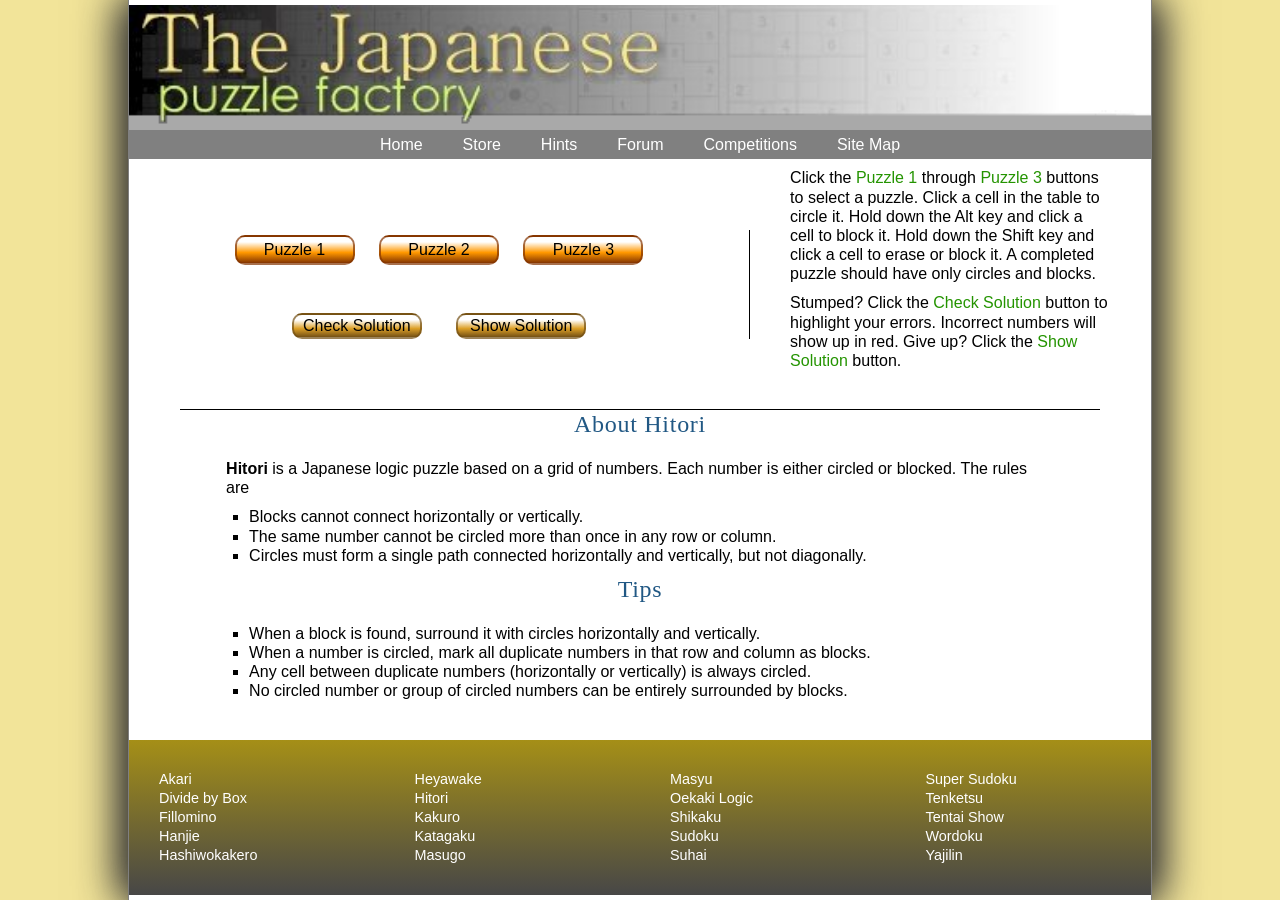
==== index.html @ c5735c01 "first commit" ====
<!DOCTYPE html>
<html>
<head>
   <!--
      New Perspectives on HTML5, CSS3, and JavaScript 6th Edition
      Tutorial 11
      Review Assignment

      Hitori Interactive Puzzle
      Author: Noah Schatz
      Date:   02/23/26

      Filename:   jpf_hitori.html

   -->
   
   <meta charset="utf-8" />
   <meta name="viewport" content="width=device-width, initial-scale=1" />   
   <title>The Hitori Puzzle</title>
   <link href="./css/jpf_reset.css" rel="stylesheet" />
   <link href="./css/jpf_styles.css" rel="stylesheet" />
   <link href="./css/jpf_styles.css" rel="stylesheet" />

   <script src="./js/jpf_grids3.js" async></script>
   <script src="./js/jpf_hitori.js" async></script>
 
</head>

<body>
   <header>
      <img src="./img/jpf_logo2.png" alt="Japanese Puzzle Factory" id="logoimg" />
      <nav>
         <ul>
            <li><a href="#">Home</a></li>
            <li><a href="#">Store</a></li>
            <li><a href="#">Hints</a></li>
            <li><a href="#">Forum</a></li>
            <li><a href="#">Competitions</a></li>
            <li><a href="#">Site Map</a></li>
         </ul>
      </nav>
   </header>
   
   <section>
      <div id="topButtons">
         <input type="button" class="puzzles" id="puzzle1" value="Puzzle 1" />
         <input type="button" class="puzzles" id="puzzle2" value="Puzzle 2" />
         <input type="button" class="puzzles" id="puzzle3" value="Puzzle 3" />
      </div>
   
      <h1 id="puzzleTitle"></h1>
   
      <figure id="puzzle"></figure>
   
      <div id="bottomButtons">
         <input type="button" id="check" value="Check Solution" />
         <input type="button" id="solve" value="Show Solution" />
      </div>  
   </section>
   
   <aside>
      <p>
         Click the <span>Puzzle 1</span> through <span>Puzzle 3</span>
         buttons to select a puzzle. Click a cell in the table to circle it. 
         Hold down the Alt key and click a cell to block it. Hold down the 
         Shift key and click a cell to erase or block it. A
         completed puzzle should have only circles and blocks.
      </p>
      <p>Stumped? Click the <span>Check Solution</span> button to
         highlight your errors. Incorrect numbers will
         show up in red. Give up?
         Click the <span>Show Solution</span> button.
      </p>
   </aside>
   
   <article>
      <h1>About Hitori</h1>
      <p>
         <strong>Hitori</strong> is a Japanese logic puzzle 
         based on a grid of numbers. Each number is either
         circled or blocked. The rules are
         <ol>
            <li>Blocks cannot connect horizontally or vertically.</li>
            <li>The same number cannot be circled more than once
               in any row or column.</li>
            <li>Circles must form a single path connected
                horizontally and vertically, but not diagonally.</li>
         </ol>
      </p>
      <h2>Tips</h2>
      <p>
         <ol>
            <li>When a block is found, surround it with circles horizontally
                and vertically.
            </li>
            <li>When a number is circled, mark all duplicate numbers in that row
                and column as blocks.
            </li>
            <li>Any cell between duplicate numbers (horizontally or
                vertically) is always circled.
            </li>
            <li>No circled number or group of circled numbers 
                can be entirely surrounded by blocks.
            </li>
         </ol>
      </p>      
   </article>
      
   <footer>
      <nav>
         <ul>
            <li><a href="#">Akari</a></li>
            <li><a href="#">Divide by Box</a></li>
            <li><a href="#">Fillomino</a></li>
            <li><a href="#">Hanjie</a></li>            
            <li><a href="#">Hashiwokakero</a></li>

         </ul>
         <ul>
            <li><a href="#">Heyawake</a></li>         
            <li><a href="#">Hitori</a></li>
            <li><a href="#">Kakuro</a></li>
            <li><a href="#">Katagaku</a></li>
            <li><a href="#">Masugo</a></li>
         </ul>   
         <ul>
            <li><a href="#">Masyu</a></li>
            <li><a href="#">Oekaki Logic</a></li>
            <li><a href="#">Shikaku</a></li>
            <li><a href="#">Sudoku</a></li>
            <li><a href="#">Suhai</a></li>
         </ul>  
         <ul>
            <li><a href="#">Super Sudoku</a></li>
            <li><a href="#">Tenketsu</a></li>
            <li><a href="#">Tentai Show</a></li>
            <li><a href="#">Wordoku</a></li>
            <li><a href="#">Yajilin</a></li>         
         </ul>              
      </nav>
   </footer>
      
</body>
</html>
---- css/jpf_styles.css ----
@charset "utf-8";


/*
   New Perspectives on HTML5, CSS3, and JavaScript 6th Edition
   Tutorial 11
   Review Assignment

   The Japanese Puzzle Factory Layout Style Sheet
  
   Filename:         jpf_styles.css

*/


/* HTML and Body styles */

html {
   background: rgb(242, 228, 153);
   font-family: Verdana, Geneva, sans-serif;
   height: 100%;
}

body {
   background-color: white;
   box-shadow: rgb(51, 51, 51) 10px 0px 40px, rgb(51, 51, 51) -10px 0px 40px;
   border-left: 1px solid gray;
   border-right: 1px solid gray;
   min-height: 100%;   
   margin: 0px auto;
   min-width: 600px;
   max-width: 1024px;   
   width: 100%; 
   display: -webkit-flex;
   display: flex;
   -webkit-flex-flow: row wrap;
   flex-flow: row wrap;   
   -webkit-align-items: center;
   align-items: center;   
}


/* Header styles */

header {
   background: gray;
   width: 100%;
}

header img#logoimg {
   display: block;
   width: 100%;
}

/* Navigation list styles */

header nav ul {
   display: -webkit-flex;
   display: flex;
   -webkit-flex-flow: row nowrap;
   flex-flow: row nowrap;
   -webkit-justify-content: center;
   justify-content: center;
   width: 100%;
}

header nav ul li {
   font-size: 1em;
   -webkit-flex: 0 1 auto;
   flex: 0 1 auto;
}

header nav ul li a {
   color: white;
   display: block;
   padding: 5px 20px;
   width: 100%;
}

header nav ul li a:hover {
   color: rgb(214, 237, 129);
}

a#navicon {
   display: none;
}


/* Section Styles */

section {
   -webkit-flex: 1 1 480px;
   flex: 1 1 480px;  
   display: -webkit-flex;
   display: flex;
   -webkit-flex-flow: row wrap;
   flex-flow: row wrap;
   -webkit-justify-content: center;
   justify-content: center; 
   margin-top: 20px;
   
   border-right: 1px solid black;
}


section > h1 {
   margin: 10px 0px 3px;
   font-size: 1.5em;
   font-weight: normal;
   letter-spacing: 7px;
   text-align: center;
   padding: 10px 0px 0px 0px;
   width: 100%;
}


div#topButtons, div#bottomButtons {
   width: 90%;
   margin: 0px auto;
   text-align: center;
}

   
input.puzzles {
   display: inline-block;
   font-size: 1em;
   height: 30px;
   width: 120px;
   margin: 5px 10px;

   background-color: rgb(255, 152, 0);
   background: -o-linear-gradient(white 5px, rgb(255, 152, 0), rgb(131, 52, 1));
   background: -ms-linear-gradient(white 5px, rgb(255, 152, 0), rgb(131, 52, 1));
   background: -moz-linear-gradient(white 5px, rgb(255, 152, 0), rgb(131, 52, 1));
   background: -webkit-linear-gradient(white 5px, rgb(255, 152, 0), rgb(131, 52, 1));
   background: linear-gradient(white 5px, rgb(255, 152, 0), rgb(131, 52, 1));

   border: 2px solid rgb(131, 52, 1);
   border: 2px solid rgba(131, 52, 1, 0.7);
   -moz-border-radius: 10px;
   -webkit-border-radius: 10px;
   border-radius: 10px;
}

input.puzzles:hover {
   background-color: rgb(145, 211, 40);
   background: -o-linear-gradient(white 5px, rgb(145, 211, 40), rgb(39, 94, 0));
   background: -ms-linear-gradient(white 5px, rgb(145, 211, 40), rgb(39, 94, 0));
   background: -moz-linear-gradient(white 5px, rgb(145, 211, 40), rgb(39, 94, 0));
   background: -webkit-linear-gradient(white 5px, rgb(145, 211, 40), rgb(39, 94, 0));
   background: linear-gradient(white 5px, rgb(145, 211, 40), rgb(39, 94, 0));

   border: 2px solid rgb(39, 94, 0);
   border: 2px solid rgba(39, 94, 0, 0.7);
}

#check, #solve {

   font-size: 1em;
   padding: 2px 5px;
   width: 130px;

   background-color: rgb(220, 160, 40);
   background: -o-linear-gradient(white 5px, rgb(220, 160, 40), rgb(116, 80, 20));
   background: -ms-linear-gradient(white 5px, rgb(220, 160, 40), rgb(116, 80, 20));
   background: -moz-linear-gradient(white 5px, rgb(220, 160, 40), rgb(116, 80, 20));
   background: -webkit-linear-gradient(white 5px, rgb(220, 160, 40), rgb(116, 80, 20));
   background: linear-gradient(white 5px, rgb(220, 160, 40), rgb(116, 80, 20));

   border: 2px solid rgb(116, 80, 20);
   border: 2px solid rgba(116, 80, 20, 0.7);

   -moz-border-radius: 10px;
   -webkit-border-radius: 10px;
   border-radius: 10px;
}

#check:hover, #solve:hover {

   background-color: rgb(233, 207, 29);
   background: -o-linear-gradient(white 5px, rgb(233, 207, 29), rgb(200, 170, 0));
   background: -ms-linear-gradient(white 5px, rgb(233, 207, 29), rgb(200, 170, 0));
   background: -moz-linear-gradient(white 5px, rgb(233, 207, 29), rgb(200, 170, 0));
   background: -webkit-linear-gradient(white 5px, rgb(233, 207, 29), rgb(200, 170, 0));
   background: linear-gradient(white 5px, rgb(233, 207, 29), rgb(200, 170, 0));

   border: 2px solid rgb(200, 170, 0);
   border: 2px solid rgba(200, 170, 0, 0.7);
}

#check {
   margin-right: 15px;
}

#solve {
   margin-left: 15px;
}

section > figure {
   clear: left;
   margin: 10px auto;
   width: 95%;
   text-align: center;
}


/* Aside Styles */

aside {
   -webkit-flex: 1 1 260px;
   flex: 1 1 260px;
}

aside h1 {
   color: rgb(33, 88, 132);
   font-family: Cambria, "Hoefler Text", "Liberation Serif", Times, "Times New Roman", serif;
   font-weight: normal;
   font-size: 1.5em;
   letter-spacing: 0.03em;
   line-height: 1.2em;
   margin-bottom: 10px;
   text-align: center;
}

aside p {
   width: 80%;
   margin: 0px auto 10px;
}

aside strong {
   font-weight: bold;
}

aside span {
   color: rgb(36, 148, 0);
}

article code {
   background-color: rgb(191, 191, 191);
}

article span {
   font-weight: bold;
}

article a {
   color: rgb(36, 148, 0);
   text-decoration: underline;
} 

/* Article Styles */

article {
   margin: 20px auto;
   width: 90%;
   border-top: 1px solid black;
}

article h1, article h2 {
   color: rgb(33, 88, 132);
   font-family: Cambria, "Hoefler Text", "Liberation Serif", Times, "Times New Roman", serif;
   font-weight: normal;
   font-size: 1.5em;
   letter-spacing: 0.03em;
   line-height: 1.2em;
   margin-bottom: 20px;
   text-align: center;
   
}

article p {
   width: 90%;
   margin: 0px auto 10px;
}


/* OL Styles */

ol {
   list-style-type: square;
   width: 85%;
   margin: 0px auto 10px;
}


/* Footer styles */   

footer {
   clear: both;
   color: white;    
   background: linear-gradient(to bottom, rgb(165, 143, 23),  rgb(71, 71, 71));
   font-size: 0.9em;  
   font-style: normal;
   width: 100%;
}

footer nav ul {
   float: left;
   padding: 30px;
   width: 25%;
}

footer nav ul a {
   color: white;
}

footer nav ul a:hover {
   text-decoration: underline;
}

footer::after {
   display: table;
   content: "";
   clear: both;
}
---- css/jpf_styles.css ----
@charset "utf-8";


/*
   New Perspectives on HTML5, CSS3, and JavaScript 6th Edition
   Tutorial 11
   Review Assignment

   The Japanese Puzzle Factory Layout Style Sheet
  
   Filename:         jpf_styles.css

*/


/* HTML and Body styles */

html {
   background: rgb(242, 228, 153);
   font-family: Verdana, Geneva, sans-serif;
   height: 100%;
}

body {
   background-color: white;
   box-shadow: rgb(51, 51, 51) 10px 0px 40px, rgb(51, 51, 51) -10px 0px 40px;
   border-left: 1px solid gray;
   border-right: 1px solid gray;
   min-height: 100%;   
   margin: 0px auto;
   min-width: 600px;
   max-width: 1024px;   
   width: 100%; 
   display: -webkit-flex;
   display: flex;
   -webkit-flex-flow: row wrap;
   flex-flow: row wrap;   
   -webkit-align-items: center;
   align-items: center;   
}


/* Header styles */

header {
   background: gray;
   width: 100%;
}

header img#logoimg {
   display: block;
   width: 100%;
}

/* Navigation list styles */

header nav ul {
   display: -webkit-flex;
   display: flex;
   -webkit-flex-flow: row nowrap;
   flex-flow: row nowrap;
   -webkit-justify-content: center;
   justify-content: center;
   width: 100%;
}

header nav ul li {
   font-size: 1em;
   -webkit-flex: 0 1 auto;
   flex: 0 1 auto;
}

header nav ul li a {
   color: white;
   display: block;
   padding: 5px 20px;
   width: 100%;
}

header nav ul li a:hover {
   color: rgb(214, 237, 129);
}

a#navicon {
   display: none;
}


/* Section Styles */

section {
   -webkit-flex: 1 1 480px;
   flex: 1 1 480px;  
   display: -webkit-flex;
   display: flex;
   -webkit-flex-flow: row wrap;
   flex-flow: row wrap;
   -webkit-justify-content: center;
   justify-content: center; 
   margin-top: 20px;
   
   border-right: 1px solid black;
}


section > h1 {
   margin: 10px 0px 3px;
   font-size: 1.5em;
   font-weight: normal;
   letter-spacing: 7px;
   text-align: center;
   padding: 10px 0px 0px 0px;
   width: 100%;
}


div#topButtons, div#bottomButtons {
   width: 90%;
   margin: 0px auto;
   text-align: center;
}

   
input.puzzles {
   display: inline-block;
   font-size: 1em;
   height: 30px;
   width: 120px;
   margin: 5px 10px;

   background-color: rgb(255, 152, 0);
   background: -o-linear-gradient(white 5px, rgb(255, 152, 0), rgb(131, 52, 1));
   background: -ms-linear-gradient(white 5px, rgb(255, 152, 0), rgb(131, 52, 1));
   background: -moz-linear-gradient(white 5px, rgb(255, 152, 0), rgb(131, 52, 1));
   background: -webkit-linear-gradient(white 5px, rgb(255, 152, 0), rgb(131, 52, 1));
   background: linear-gradient(white 5px, rgb(255, 152, 0), rgb(131, 52, 1));

   border: 2px solid rgb(131, 52, 1);
   border: 2px solid rgba(131, 52, 1, 0.7);
   -moz-border-radius: 10px;
   -webkit-border-radius: 10px;
   border-radius: 10px;
}

input.puzzles:hover {
   background-color: rgb(145, 211, 40);
   background: -o-linear-gradient(white 5px, rgb(145, 211, 40), rgb(39, 94, 0));
   background: -ms-linear-gradient(white 5px, rgb(145, 211, 40), rgb(39, 94, 0));
   background: -moz-linear-gradient(white 5px, rgb(145, 211, 40), rgb(39, 94, 0));
   background: -webkit-linear-gradient(white 5px, rgb(145, 211, 40), rgb(39, 94, 0));
   background: linear-gradient(white 5px, rgb(145, 211, 40), rgb(39, 94, 0));

   border: 2px solid rgb(39, 94, 0);
   border: 2px solid rgba(39, 94, 0, 0.7);
}

#check, #solve {

   font-size: 1em;
   padding: 2px 5px;
   width: 130px;

   background-color: rgb(220, 160, 40);
   background: -o-linear-gradient(white 5px, rgb(220, 160, 40), rgb(116, 80, 20));
   background: -ms-linear-gradient(white 5px, rgb(220, 160, 40), rgb(116, 80, 20));
   background: -moz-linear-gradient(white 5px, rgb(220, 160, 40), rgb(116, 80, 20));
   background: -webkit-linear-gradient(white 5px, rgb(220, 160, 40), rgb(116, 80, 20));
   background: linear-gradient(white 5px, rgb(220, 160, 40), rgb(116, 80, 20));

   border: 2px solid rgb(116, 80, 20);
   border: 2px solid rgba(116, 80, 20, 0.7);

   -moz-border-radius: 10px;
   -webkit-border-radius: 10px;
   border-radius: 10px;
}

#check:hover, #solve:hover {

   background-color: rgb(233, 207, 29);
   background: -o-linear-gradient(white 5px, rgb(233, 207, 29), rgb(200, 170, 0));
   background: -ms-linear-gradient(white 5px, rgb(233, 207, 29), rgb(200, 170, 0));
   background: -moz-linear-gradient(white 5px, rgb(233, 207, 29), rgb(200, 170, 0));
   background: -webkit-linear-gradient(white 5px, rgb(233, 207, 29), rgb(200, 170, 0));
   background: linear-gradient(white 5px, rgb(233, 207, 29), rgb(200, 170, 0));

   border: 2px solid rgb(200, 170, 0);
   border: 2px solid rgba(200, 170, 0, 0.7);
}

#check {
   margin-right: 15px;
}

#solve {
   margin-left: 15px;
}

section > figure {
   clear: left;
   margin: 10px auto;
   width: 95%;
   text-align: center;
}


/* Aside Styles */

aside {
   -webkit-flex: 1 1 260px;
   flex: 1 1 260px;
}

aside h1 {
   color: rgb(33, 88, 132);
   font-family: Cambria, "Hoefler Text", "Liberation Serif", Times, "Times New Roman", serif;
   font-weight: normal;
   font-size: 1.5em;
   letter-spacing: 0.03em;
   line-height: 1.2em;
   margin-bottom: 10px;
   text-align: center;
}

aside p {
   width: 80%;
   margin: 0px auto 10px;
}

aside strong {
   font-weight: bold;
}

aside span {
   color: rgb(36, 148, 0);
}

article code {
   background-color: rgb(191, 191, 191);
}

article span {
   font-weight: bold;
}

article a {
   color: rgb(36, 148, 0);
   text-decoration: underline;
} 

/* Article Styles */

article {
   margin: 20px auto;
   width: 90%;
   border-top: 1px solid black;
}

article h1, article h2 {
   color: rgb(33, 88, 132);
   font-family: Cambria, "Hoefler Text", "Liberation Serif", Times, "Times New Roman", serif;
   font-weight: normal;
   font-size: 1.5em;
   letter-spacing: 0.03em;
   line-height: 1.2em;
   margin-bottom: 20px;
   text-align: center;
   
}

article p {
   width: 90%;
   margin: 0px auto 10px;
}


/* OL Styles */

ol {
   list-style-type: square;
   width: 85%;
   margin: 0px auto 10px;
}


/* Footer styles */   

footer {
   clear: both;
   color: white;    
   background: linear-gradient(to bottom, rgb(165, 143, 23),  rgb(71, 71, 71));
   font-size: 0.9em;  
   font-style: normal;
   width: 100%;
}

footer nav ul {
   float: left;
   padding: 30px;
   width: 25%;
}

footer nav ul a {
   color: white;
}

footer nav ul a:hover {
   text-decoration: underline;
}

footer::after {
   display: table;
   content: "";
   clear: both;
}
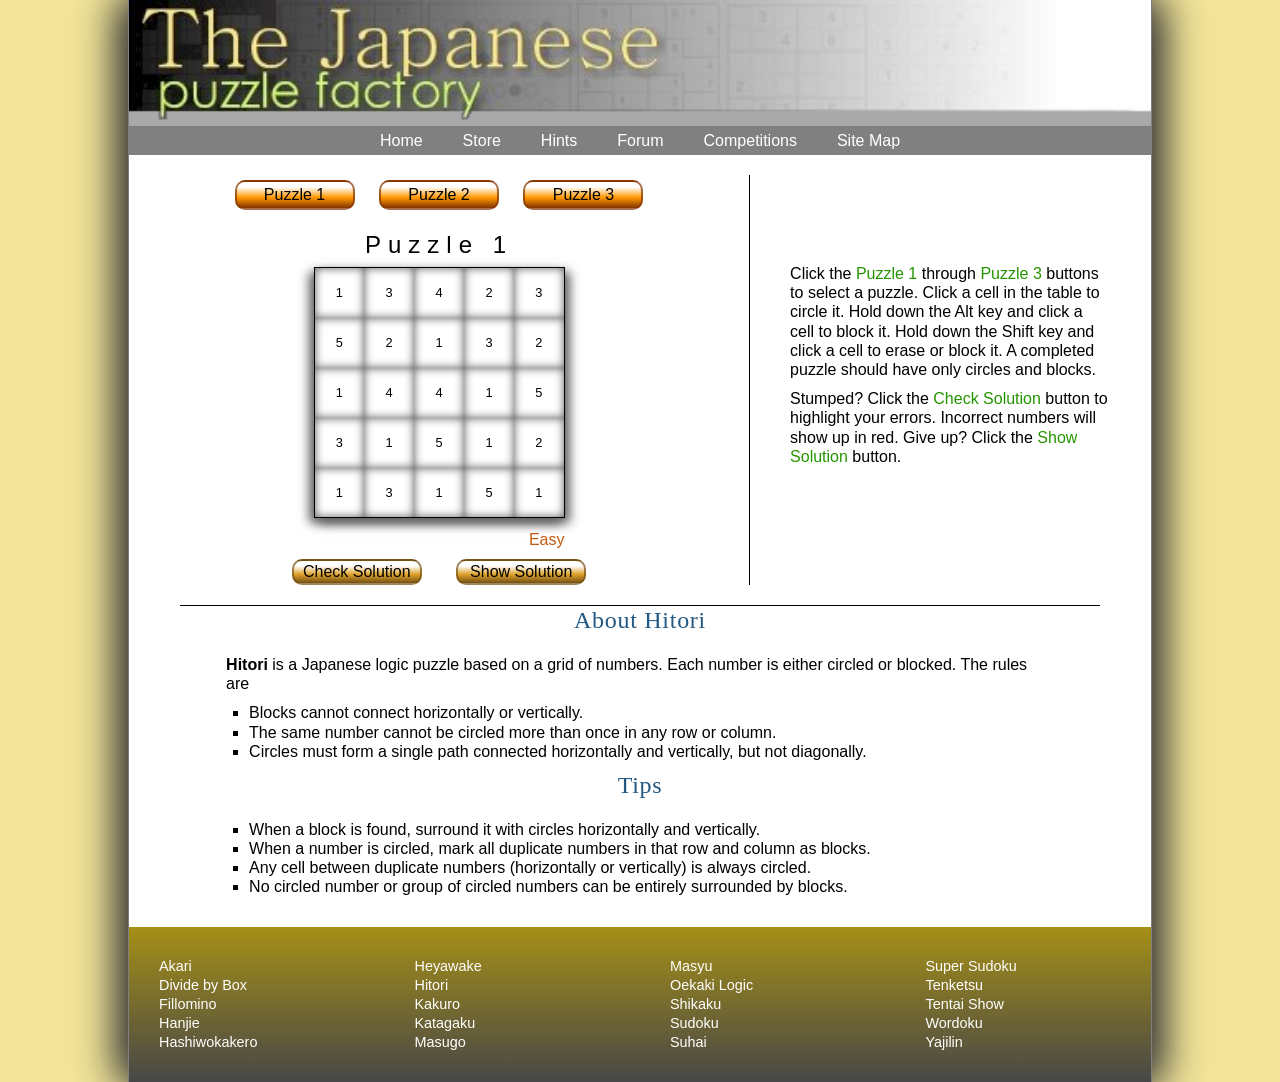
==== commit d662af1a: "finish" ====
--- a/index.html
+++ b/index.html
@@ -19,7 +19,7 @@
    <title>The Hitori Puzzle</title>
    <link href="./css/jpf_reset.css" rel="stylesheet" />
    <link href="./css/jpf_styles.css" rel="stylesheet" />
-   <link href="./css/jpf_styles.css" rel="stylesheet" />
+   <link href="./css/jpf_hitori.css" rel="stylesheet" />
 
    <script src="./js/jpf_grids3.js" async></script>
    <script src="./js/jpf_hitori.js" async></script>
@@ -28,7 +28,7 @@
 
 <body>
    <header>
-      <img src="./img/jpf_logo2.png" alt="Japanese Puzzle Factory" id="logoimg" />
+      <img src="./img/jpf_logo2.png" alt="Japanese Puzzle Factory" id="logoimg"/>
       <nav>
          <ul>
             <li><a href="#">Home</a></li>
--- a/css/jpf_hitori.css
+++ b/css/jpf_hitori.css
@@ -0,0 +1,53 @@
+@charset "utf-8";
+
+/*
+   New Perspectives on HTML5, CSS3, and JavaScript 6th Edition
+   Tutorial 11
+   Review Assignment
+
+   Hitori Puzzle Style Sheet
+   Author: Rebecca Peretz
+   Date:   2018-03-01
+
+   Filename:         jpf_hitori.css
+
+*/
+
+#hitoriGrid {
+   border: 1px solid black;
+   border-collapse: collapse;
+   font-size: 0.8em;
+   background-color: rgb(220, 160, 40);
+   margin: 0px auto;
+   box-shadow: rgb(101, 101, 101) 5px 5px 10px, rgb(101, 101, 101) -5px 5px 10px;
+}
+
+table#hitoriGrid caption {
+   font-size: 1.25em;
+   color: rgb(195, 90, 16);
+   text-align: right;
+   caption-side: bottom;
+   padding-top: 12px;
+}
+
+#hitoriGrid td {
+   width: 50px;
+   height: 50px;
+   cursor: pointer;
+   box-shadow: inset rgba(0, 0, 0, 0.65) 0px 0px 10px;   
+}
+
+
+
+/* hitori cell styles */
+
+#hitoriGrid td.circles  {
+   background-color: rgb(101, 101, 101);
+   color: white;
+   border-radius: 50%;
+}
+
+#hitoriGrid td.blocks {
+   background-color: black;
+   color: white;
+}
